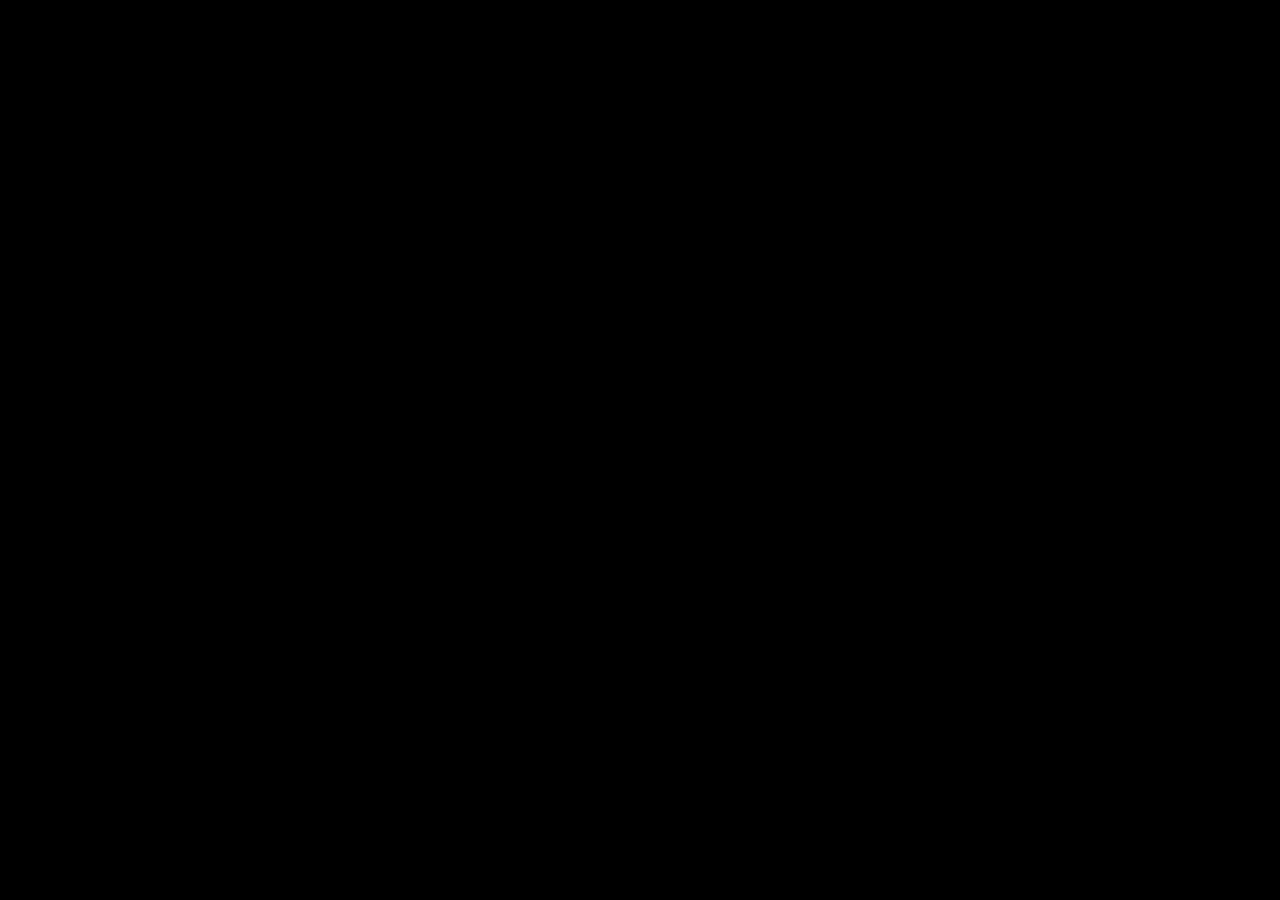
==== index.html @ 05619904 "Initial release: RoboCraft BR — Complete guide for Brazilians to build AI robots 🤖 Generated with [Q" ====
<!DOCTYPE html>
<html lang="pt-BR">
<head>
  <meta charset="UTF-8">
  <meta name="viewport" content="width=device-width, initial-scale=1.0">
  <meta name="description" content="Guia completo para montar robots com IA no Brasil. Peças reais do Mercado Livre, passo a passo, TTS, DimOS + GLM-5.1.">
  <meta name="theme-color" content="#000000">
  <title>RoboCraft BR — Monte Seu Robô com IA</title>
  <link rel="preconnect" href="https://fonts.googleapis.com">
  <link rel="preconnect" href="https://fonts.gstatic.com" crossorigin>
  <link href="https://fonts.googleapis.com/css2?family=Inter:wght@300;400;500;600;700;800;900&family=JetBrains+Mono:wght@400;500;600&display=swap" rel="stylesheet">
  <script src="https://unpkg.com/vue@3/dist/vue.global.prod.js"></script>
  <link rel="stylesheet" href="style.css">
</head>
<body>
  <div id="app"></div>
  <script src="app.js"></script>
</body>
</html>
---- style.css ----
/* ═══════════════════════════════════════════════════════════
   RoboCraft BR — AMOLED Futuristic Flat UI
   ═══════════════════════════════════════════════════════════ */

*, *::before, *::after { margin: 0; padding: 0; box-sizing: border-box; }

:root {
  /* AMOLED Pure Black Base */
  --bg-0: #000000;
  --bg-1: #060609;
  --bg-2: #0c0c12;
  --bg-3: #14141e;
  --bg-4: #1c1c2a;

  /* Text */
  --text-0: #f0f0f5;
  --text-1: #b0b0c0;
  --text-2: #707088;
  --text-3: #404058;

  /* Accents */
  --cyan: #00e5ff;
  --blue: #448aff;
  --purple: #7c4dff;
  --green: #00e676;
  --amber: #ffab00;
  --red: #ff1744;
  --pink: #f50057;

  /* Gradients */
  --grad-primary: linear-gradient(135deg, var(--cyan), var(--blue));
  --grad-accent: linear-gradient(135deg, var(--purple), var(--pink));
  --grad-success: linear-gradient(135deg, var(--green), var(--cyan));

  /* Borders & Radius */
  --border: rgba(255, 255, 255, 0.06);
  --border-hover: rgba(255, 255, 255, 0.12);
  --r-xs: 6px;
  --r-sm: 10px;
  --r-md: 14px;
  --r-lg: 20px;
  --r-xl: 28px;

  /* Glow */
  --glow-cyan: 0 0 30px rgba(0, 229, 255, 0.15);
  --glow-blue: 0 0 30px rgba(68, 138, 255, 0.15);
  --glow-purple: 0 0 30px rgba(124, 77, 255, 0.15);

  /* Transitions */
  --ease: cubic-bezier(0.4, 0, 0.2, 1);
  --fast: 150ms var(--ease);
  --normal: 250ms var(--ease);
}

html { scroll-behavior: smooth; }

body {
  font-family: 'Inter', -apple-system, system-ui, sans-serif;
  background: var(--bg-0);
  color: var(--text-0);
  line-height: 1.6;
  -webkit-font-smoothing: antialiased;
  overflow-x: hidden;
}

/* Scrollbar */
::-webkit-scrollbar { width: 6px; }
::-webkit-scrollbar-track { background: var(--bg-0); }
::-webkit-scrollbar-thumb { background: var(--bg-4); border-radius: 3px; }
::-webkit-scrollbar-thumb:hover { background: var(--text-3); }

/* ═══════════════════════════════════════════
   NAVBAR (updated for app.js structure)
   ═══════════════════════════════════════════ */

.navbar {
  position: fixed;
  top: 0; left: 0; right: 0;
  z-index: 1000;
  background: rgba(0, 0, 0, 0.85);
  backdrop-filter: blur(24px) saturate(180%);
  -webkit-backdrop-filter: blur(24px) saturate(180%);
  border-bottom: 1px solid var(--border);
}

.nav-inner {
  max-width: 1240px;
  margin: 0 auto;
  padding: 0 24px;
  height: 64px;
  display: flex;
  align-items: center;
  justify-content: space-between;
}

.logo {
  display: flex;
  align-items: center;
  gap: 10px;
  font-weight: 800;
  font-size: 1.1rem;
  letter-spacing: -0.02em;
  color: var(--text-0);
  cursor: pointer;
  text-decoration: none;
}

.logo-icon { font-size: 1.25rem; }

.nav-links {
  display: flex;
  list-style: none;
  gap: 2px;
}

.nav-links a {
  padding: 8px 14px;
  border-radius: var(--r-xs);
  font-size: 0.8125rem;
  font-weight: 500;
  color: var(--text-2);
  cursor: pointer;
  transition: var(--fast);
  text-decoration: none;
  display: block;
}

.nav-links a:hover { color: var(--text-0); background: var(--bg-3); }
.nav-links a.active { color: var(--cyan); background: rgba(0, 229, 255, 0.08); }

.menu-toggle {
  display: none;
  flex-direction: column;
  justify-content: center;
  align-items: center;
  gap: 4px;
  width: 40px; height: 40px;
  background: none;
  border: 1px solid var(--border);
  border-radius: var(--r-xs);
  cursor: pointer;
}

.menu-toggle span {
  display: block;
  width: 18px; height: 2px;
  background: var(--text-0);
  border-radius: 1px;
  transition: var(--fast);
}

.mobile-overlay {
  position: fixed;
  inset: 0;
  background: rgba(0, 0, 0, 0.6);
  z-index: 998;
  opacity: 0;
  pointer-events: none;
  transition: var(--normal);
}

.mobile-overlay.active {
  opacity: 1;
  pointer-events: auto;
}

@media (max-width: 768px) {
  .menu-toggle { display: flex; }

  .nav-links {
    position: fixed;
    top: 64px; left: 0; right: 0;
    background: rgba(6, 6, 9, 0.98);
    backdrop-filter: blur(24px);
    flex-direction: column;
    padding: 16px;
    gap: 4px;
    transform: translateY(-100%);
    opacity: 0;
    pointer-events: none;
    transition: var(--normal);
    z-index: 999;
  }

  .nav-links.active {
    transform: translateY(0);
    opacity: 1;
    pointer-events: auto;
  }

  .nav-links a {
    padding: 12px 16px;
    font-size: 1rem;
    border-radius: var(--r-sm);
  }
}

/* ═══════════════════════════════════════════
   HERO (updated for app.js structure)
   ═══════════════════════════════════════════ */

.hero {
  padding: 140px 0 80px;
  text-align: center;
  position: relative;
  overflow: hidden;
  min-height: 80vh;
  display: flex;
  align-items: center;
  justify-content: center;
}

.hero-bg {
  position: absolute;
  inset: 0;
  background-image:
    linear-gradient(rgba(255,255,255,0.02) 1px, transparent 1px),
    linear-gradient(90deg, rgba(255,255,255,0.02) 1px, transparent 1px);
  background-size: 60px 60px;
  mask-image: radial-gradient(ellipse 60% 60% at 50% 40%, black 20%, transparent 100%);
  -webkit-mask-image: radial-gradient(ellipse 60% 60% at 50% 40%, black 20%, transparent 100%);
}

.hero::after {
  content: '';
  position: absolute;
  top: -200px; left: 50%;
  transform: translateX(-50%);
  width: 800px; height: 800px;
  background: radial-gradient(circle, rgba(0, 229, 255, 0.08) 0%, rgba(124, 77, 255, 0.04) 40%, transparent 70%);
  pointer-events: none;
}

.hero-content { position: relative; z-index: 1; max-width: 800px; padding: 0 24px; }

.hero h1 {
  font-size: clamp(2.5rem, 7vw, 4.5rem);
  font-weight: 900;
  line-height: 1.05;
  letter-spacing: -0.03em;
  margin-bottom: 20px;
}

.hero p {
  font-size: 1.0625rem;
  color: var(--text-1);
  max-width: 600px;
  margin: 0 auto 36px;
  line-height: 1.7;
}

.hero-actions {
  display: flex;
  gap: 12px;
  justify-content: center;
  flex-wrap: wrap;
  margin-bottom: 56px;
}

.hero-stats {
  display: flex;
  justify-content: center;
  gap: 48px;
  flex-wrap: wrap;
}

.hero-stats .stat { text-align: center; }

.hero-stats .stat strong {
  display: block;
  font-size: 1.75rem;
  font-weight: 800;
  background: var(--grad-primary);
  -webkit-background-clip: text;
  -webkit-text-fill-color: transparent;
  background-clip: text;
}

.hero-stats .stat {
  font-size: 0.6875rem;
  color: var(--text-2);
  text-transform: uppercase;
  letter-spacing: 0.08em;
  font-weight: 600;
  margin-top: 4px;
}

/* ═══════════════════════════════════════════
   SECTIONS
   ═══════════════════════════════════════════ */

.section { padding: 80px 0; }

.section-title {
  font-size: clamp(1.5rem, 3vw, 2rem);
  font-weight: 800;
  letter-spacing: -0.02em;
  margin-bottom: 10px;
  text-align: center;
}

.section-sub {
  color: var(--text-1);
  max-width: 520px;
  font-size: 0.9375rem;
  text-align: center;
  margin: 0 auto 40px;
}

/* ═══════════════════════════════════════════
   ROBOTS GRID (updated)
   ═══════════════════════════════════════════ */

.robots-grid {
  display: grid;
  grid-template-columns: repeat(auto-fill, minmax(320px, 1fr));
  gap: 16px;
  margin-bottom: 40px;
}

.robot-card {
  background: var(--bg-1);
  border: 1px solid var(--border);
  border-radius: var(--r-md);
  padding: 24px;
  cursor: pointer;
  transition: var(--normal);
  position: relative;
  overflow: hidden;
}

.robot-card::before {
  content: '';
  position: absolute;
  top: 0; left: 0; right: 0;
  height: 2px;
  background: var(--grad-primary);
  opacity: 0;
  transition: var(--normal);
}

.robot-card:hover {
  border-color: var(--border-hover);
  background: var(--bg-2);
  transform: translateY(-2px);
}
.robot-card:hover::before { opacity: 1; }

.robot-header {
  display: flex;
  align-items: center;
  justify-content: space-between;
  margin-bottom: 16px;
}

.robot-icon { font-size: 1.5rem; }

.robot-difficulty {
  padding: 3px 10px;
  border-radius: 100px;
  font-size: 0.625rem;
  font-weight: 700;
  text-transform: uppercase;
  letter-spacing: 0.06em;
  background: rgba(0, 230, 118, 0.12);
  color: var(--green);
}

.robot-card h3 {
  font-size: 1.0625rem;
  font-weight: 700;
  margin-bottom: 8px;
  letter-spacing: -0.01em;
}

.robot-card p {
  font-size: 0.8125rem;
  color: var(--text-1);
  line-height: 1.6;
  margin-bottom: 16px;
}

.robot-footer {
  display: flex;
  align-items: center;
  justify-content: space-between;
  padding-top: 16px;
  border-top: 1px solid var(--border);
}

.robot-price {
  font-size: 1.25rem;
  font-weight: 800;
  color: var(--green);
  letter-spacing: -0.02em;
}

.robot-link {
  font-size: 0.75rem;
  color: var(--cyan);
  font-weight: 500;
}

/* Robot Detail */
.robot-detail {
  background: var(--bg-1);
  border: 1px solid rgba(0, 229, 255, 0.2);
  border-radius: var(--r-md);
  padding: 32px;
  margin-top: 32px;
  box-shadow: var(--glow-cyan);
}

.robot-detail h3 {
  font-size: 1.5rem;
  font-weight: 800;
  margin-bottom: 24px;
}

.robot-detail h4 {
  font-size: 1rem;
  font-weight: 700;
  margin: 24px 0 12px;
}

/* ═══════════════════════════════════════════
   TTS SECTION (updated)
   ═══════════════════════════════════════════ */

.subsection-title {
  font-size: 1.25rem;
  font-weight: 700;
  margin: 48px 0 20px;
  text-align: left;
}

.tts-grid {
  display: grid;
  grid-template-columns: repeat(auto-fill, minmax(300px, 1fr));
  gap: 16px;
}

.tts-card {
  background: var(--bg-1);
  border: 1px solid var(--border);
  border-radius: var(--r-md);
  padding: 24px;
  cursor: pointer;
  transition: var(--normal);
}

.tts-card:hover {
  border-color: var(--border-hover);
  background: var(--bg-2);
  transform: translateY(-2px);
}

.tts-header {
  display: flex;
  align-items: center;
  justify-content: space-between;
  margin-bottom: 12px;
}

.tts-header h4 {
  font-size: 1rem;
  font-weight: 700;
}

.tts-badge {
  padding: 3px 10px;
  border-radius: 100px;
  font-size: 0.625rem;
  font-weight: 700;
  text-transform: uppercase;
  letter-spacing: 0.06em;
}

.tts-badge.free { background: rgba(0, 230, 118, 0.12); color: var(--green); }
.tts-badge.paid { background: rgba(255, 171, 0, 0.12); color: var(--amber); }
.tts-badge.local { background: rgba(68, 138, 255, 0.12); color: var(--blue); }

.tts-card p {
  font-size: 0.8125rem;
  color: var(--text-1);
  margin-bottom: 12px;
  line-height: 1.6;
}

.tts-specs {
  display: flex;
  gap: 12px;
  flex-wrap: wrap;
  margin-bottom: 16px;
  font-size: 0.6875rem;
  color: var(--text-2);
}

.tts-specs strong { color: var(--text-0); font-weight: 600; }

.tts-code {
  display: block;
  background: var(--bg-0);
  border: 1px solid var(--border);
  border-radius: var(--r-xs);
  padding: 12px 14px;
  font-family: 'JetBrains Mono', monospace;
  font-size: 0.6875rem;
  color: var(--green);
  overflow-x: auto;
  line-height: 1.7;
}

/* TTS Detail */
.tts-detail {
  background: var(--bg-1);
  border: 1px solid rgba(0, 229, 255, 0.2);
  border-radius: var(--r-md);
  padding: 32px;
  margin-top: 32px;
  box-shadow: var(--glow-cyan);
}

.tts-detail h3 { font-size: 1.5rem; font-weight: 800; margin-bottom: 16px; }
.tts-detail h4 { font-size: 1rem; font-weight: 700; margin: 24px 0 12px; }
.tts-detail p { font-size: 0.875rem; color: var(--text-1); line-height: 1.7; margin-bottom: 16px; }

/* ═══════════════════════════════════════════
   GUIDES
   ═══════════════════════════════════════════ */

.guides-list {
  display: grid;
  grid-template-columns: repeat(auto-fill, minmax(280px, 1fr));
  gap: 16px;
  margin-bottom: 32px;
}

.guide-card {
  background: var(--bg-1);
  border: 1px solid var(--border);
  border-radius: var(--r-md);
  padding: 24px;
  cursor: pointer;
  transition: var(--normal);
  text-align: center;
}

.guide-card:hover {
  border-color: var(--border-hover);
  background: var(--bg-2);
  transform: translateY(-2px);
}

.guide-icon { font-size: 2rem; margin-bottom: 12px; display: block; }
.guide-card h3 { font-size: 1rem; font-weight: 700; margin-bottom: 4px; }
.guide-card p { font-size: 0.75rem; color: var(--text-2); }

/* Guide Detail */
.guide-detail {
  background: var(--bg-1);
  border: 1px solid rgba(0, 229, 255, 0.2);
  border-radius: var(--r-md);
  padding: 32px;
  margin-top: 32px;
}

.guide-detail h3 { font-size: 1.5rem; font-weight: 800; margin-bottom: 24px; }

.step {
  margin-bottom: 24px;
  padding: 24px;
  background: var(--bg-2);
  border: 1px solid var(--border);
  border-radius: var(--r-md);
}

.step-header {
  display: flex;
  align-items: center;
  gap: 12px;
  margin-bottom: 12px;
}

.step-num {
  width: 32px; height: 32px;
  background: var(--grad-primary);
  border-radius: var(--r-xs);
  display: grid; place-items: center;
  font-weight: 800;
  font-size: 0.875rem;
  color: #000;
  flex-shrink: 0;
}

.step h4 { font-size: 1rem; font-weight: 700; }
.step > p { font-size: 0.8125rem; color: var(--text-1); line-height: 1.6; margin-bottom: 12px; }

/* ═══════════════════════════════════════════
   BOM TABLE (updated)
   ═══════════════════════════════════════════ */

.bom-table {
  width: 100%;
  border-collapse: collapse;
  margin-bottom: 24px;
}

.bom-table thead { background: var(--bg-2); }

.bom-table th {
  text-align: left;
  padding: 12px 16px;
  font-size: 0.6875rem;
  font-weight: 700;
  text-transform: uppercase;
  letter-spacing: 0.06em;
  color: var(--text-2);
  border-bottom: 1px solid var(--border);
}

.bom-table td {
  padding: 14px 16px;
  border-bottom: 1px solid var(--border);
  font-size: 0.8125rem;
}

.bom-table tbody tr { transition: var(--fast); }
.bom-table tbody tr:hover { background: var(--bg-2); }

.bom-table a {
  color: var(--cyan);
  text-decoration: none;
  font-weight: 500;
}

.bom-table a:hover { text-decoration: underline; }

/* ═══════════════════════════════════════════
   USE CASES
   ═══════════════════════════════════════════ */

.use-cases {
  display: flex;
  flex-wrap: wrap;
  gap: 8px;
  margin-bottom: 24px;
}

.uc-tag {
  padding: 6px 14px;
  background: var(--bg-3);
  border: 1px solid var(--border);
  border-radius: 100px;
  font-size: 0.75rem;
  color: var(--text-1);
  font-weight: 500;
}

/* ═══════════════════════════════════════════
   SHOPS (updated)
   ═══════════════════════════════════════════ */

.shops-grid {
  display: grid;
  grid-template-columns: repeat(auto-fill, minmax(300px, 1fr));
  gap: 16px;
}

.shop-card {
  background: var(--bg-1);
  border: 1px solid var(--border);
  border-radius: var(--r-md);
  padding: 24px;
  transition: var(--normal);
}

.shop-card:hover {
  border-color: var(--border-hover);
  background: var(--bg-2);
  transform: translateY(-2px);
}

.shop-header {
  display: flex;
  align-items: center;
  gap: 12px;
  margin-bottom: 12px;
}

.shop-icon {
  width: 48px; height: 48px;
  background: var(--bg-3);
  border: 1px solid var(--border);
  border-radius: var(--r-sm);
  display: grid; place-items: center;
  font-weight: 800;
  font-size: 0.875rem;
  color: var(--cyan);
}

.shop-header h4 { font-size: 1rem; font-weight: 700; }

.shop-type {
  display: inline-block;
  padding: 2px 8px;
  border-radius: 4px;
  font-size: 0.625rem;
  font-weight: 600;
  text-transform: uppercase;
  letter-spacing: 0.04em;
}

.shop-type.specialized { background: rgba(124, 77, 255, 0.12); color: var(--purple); }
.shop-type.marketplace { background: rgba(0, 229, 255, 0.12); color: var(--cyan); }
.shop-type.physical { background: rgba(0, 230, 118, 0.12); color: var(--green); }

.shop-rating {
  margin-bottom: 8px;
  color: var(--amber);
  font-size: 0.8125rem;
}

.shop-rating strong { color: var(--text-0); }

.shop-specialty {
  font-size: 0.8125rem;
  color: var(--text-1);
  margin-bottom: 12px;
  line-height: 1.6;
}

.shop-highlights {
  list-style: none;
  margin-bottom: 16px;
}

.shop-highlights li {
  font-size: 0.75rem;
  color: var(--text-1);
  padding: 4px 0 4px 18px;
  position: relative;
}

.shop-highlights li::before {
  content: '✓';
  position: absolute;
  left: 0;
  color: var(--green);
  font-weight: 700;
}

/* ═══════════════════════════════════════════
   DIMOS FEATURES
   ═══════════════════════════════════════════ */

.dimos-features {
  display: grid;
  grid-template-columns: repeat(auto-fill, minmax(260px, 1fr));
  gap: 16px;
  margin-bottom: 32px;
}

.feature {
  background: var(--bg-1);
  border: 1px solid var(--border);
  border-radius: var(--r-md);
  padding: 24px;
  text-align: center;
  transition: var(--normal);
}

.feature:hover { border-color: var(--border-hover); background: var(--bg-2); }

.feature-icon { font-size: 2rem; margin-bottom: 12px; display: block; }
.feature h4 { font-size: 0.9375rem; font-weight: 700; margin-bottom: 8px; }
.feature p { font-size: 0.8125rem; color: var(--text-1); line-height: 1.6; }

/* ═══════════════════════════════════════════
   BUTTONS
   ═══════════════════════════════════════════ */

.btn {
  display: inline-flex;
  align-items: center;
  gap: 8px;
  padding: 12px 24px;
  border-radius: var(--r-sm);
  font-size: 0.875rem;
  font-weight: 600;
  cursor: pointer;
  transition: var(--fast);
  border: none;
  text-decoration: none;
  font-family: inherit;
}

.btn-primary {
  background: var(--grad-primary);
  color: #000;
}
.btn-primary:hover { box-shadow: var(--glow-cyan); transform: translateY(-1px); }

.btn-outline {
  background: transparent;
  border: 1px solid var(--border);
  color: var(--text-0);
}
.btn-outline:hover { border-color: var(--cyan); color: var(--cyan); }

.btn-sm { padding: 8px 16px; font-size: 0.75rem; }

.back-btn {
  display: inline-flex;
  align-items: center;
  gap: 6px;
  padding: 8px 16px;
  background: var(--bg-3);
  border: 1px solid var(--border);
  border-radius: var(--r-xs);
  color: var(--text-0);
  font-size: 0.8125rem;
  font-weight: 500;
  cursor: pointer;
  margin-bottom: 24px;
  transition: var(--fast);
  font-family: inherit;
}

.back-btn:hover { border-color: var(--border-hover); background: var(--bg-4); }

/* ═══════════════════════════════════════════
   CODE BLOCKS
   ═══════════════════════════════════════════ */

.code-block {
  position: relative;
  margin-bottom: 24px;
}

.code-block h4 {
  font-size: 0.875rem;
  font-weight: 600;
  margin-bottom: 8px;
  color: var(--text-1);
}

.code-block pre {
  background: var(--bg-0);
  border: 1px solid var(--border);
  border-radius: var(--r-sm);
  padding: 20px;
  overflow-x: auto;
}

.code-block code {
  font-family: 'JetBrains Mono', monospace;
  font-size: 0.75rem;
  color: var(--green);
  line-height: 1.8;
  white-space: pre;
}

.copy-btn {
  position: absolute;
  top: 8px; right: 8px;
  padding: 6px 12px;
  background: var(--bg-3);
  border: 1px solid var(--border);
  border-radius: var(--r-xs);
  color: var(--text-2);
  font-size: 0.6875rem;
  font-weight: 600;
  cursor: pointer;
  transition: var(--fast);
  font-family: inherit;
}

.copy-btn:hover { color: var(--cyan); border-color: var(--cyan); }

/* ═══════════════════════════════════════════
   FOOTER
   ═══════════════════════════════════════════ */

.footer {
  padding: 48px 24px;
  border-top: 1px solid var(--border);
  text-align: center;
}

.footer p {
  font-size: 0.8125rem;
  color: var(--text-2);
  margin-bottom: 8px;
}

.footer a {
  color: var(--cyan);
  text-decoration: none;
}

.footer a:hover { text-decoration: underline; }

/* ═══════════════════════════════════════════
   RESPONSIVE
   ═══════════════════════════════════════════ */

@media (max-width: 768px) {
  .hero { padding: 120px 0 60px; min-height: auto; }
  .hero-stats { gap: 24px; }

  .robots-grid { grid-template-columns: 1fr; }
  .tts-grid { grid-template-columns: 1fr; }
  .shops-grid { grid-template-columns: 1fr; }
  .guides-list { grid-template-columns: 1fr; }
  .dimos-features { grid-template-columns: 1fr; }

  .robot-detail, .tts-detail, .guide-detail { padding: 20px; }

  .bom-table { font-size: 0.75rem; }
  .bom-table th, .bom-table td { padding: 10px 12px; }
}

@media (max-width: 480px) {
  .hero h1 { font-size: 2rem; }
  .container { padding: 0 16px; }
  .section { padding: 60px 0; }
}
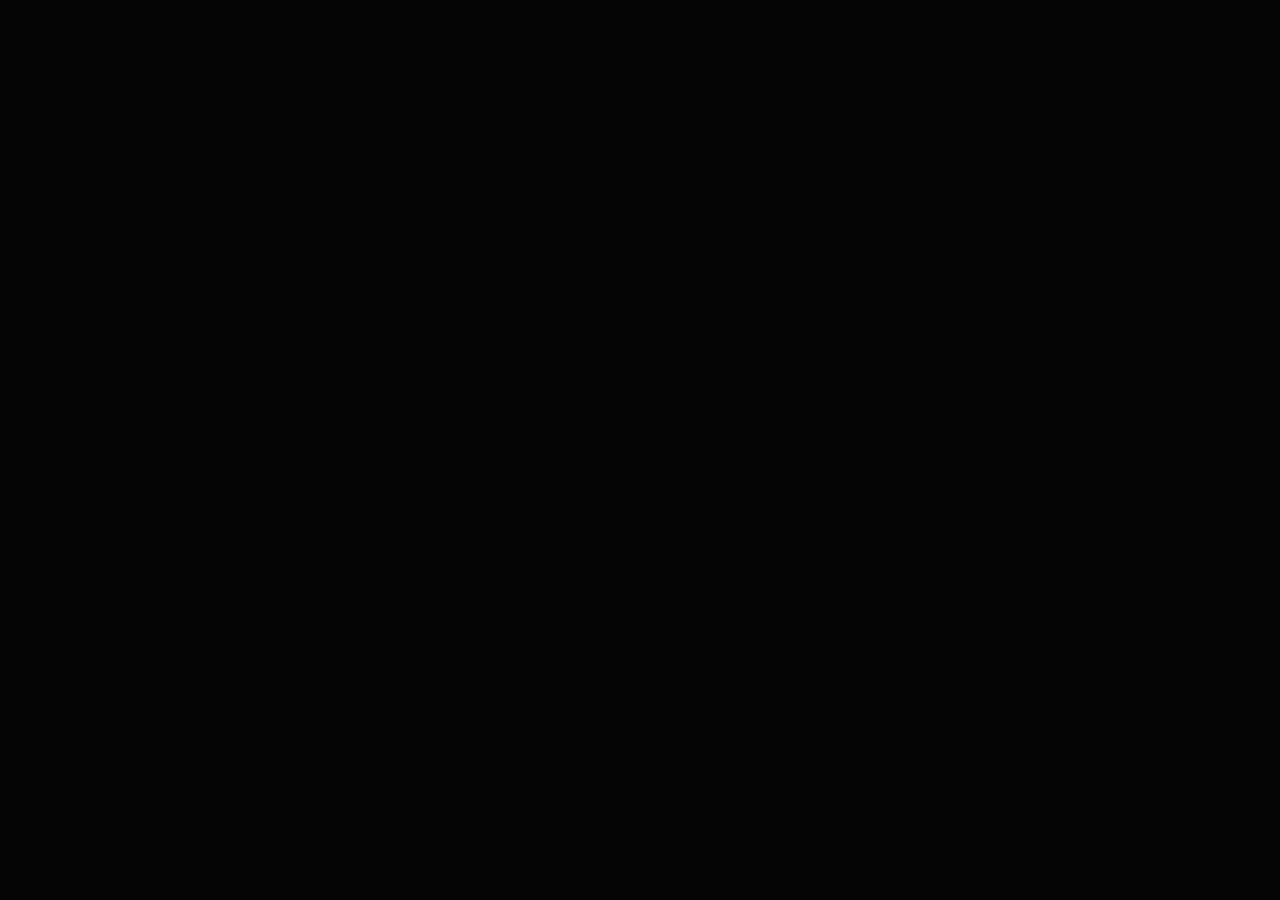
==== commit c0b81644: "Complete redesign: industrial dark theme, 10 robot projects, 8 TTS providers, step-by-step guides, w" ====
--- a/index.html
+++ b/index.html
@@ -3,17 +3,17 @@
 <head>
   <meta charset="UTF-8">
   <meta name="viewport" content="width=device-width, initial-scale=1.0">
-  <meta name="description" content="Guia completo para montar robots com IA no Brasil. Peças reais do Mercado Livre, passo a passo, TTS, DimOS + GLM-5.1.">
-  <meta name="theme-color" content="#000000">
-  <title>RoboCraft BR — Monte Seu Robô com IA</title>
+  <meta name="description" content="Guia completo para montar robos com IA no Brasil. Pecas reais do Mercado Livre, passo a passo, TTS, DimOS + GLM-5.1.">
+  <meta name="theme-color" content="#0a0a0a">
+  <title>RoboCraft BR — Guia de Robótica com IA</title>
   <link rel="preconnect" href="https://fonts.googleapis.com">
   <link rel="preconnect" href="https://fonts.gstatic.com" crossorigin>
-  <link href="https://fonts.googleapis.com/css2?family=Inter:wght@300;400;500;600;700;800;900&family=JetBrains+Mono:wght@400;500;600&display=swap" rel="stylesheet">
-  <script src="https://unpkg.com/vue@3/dist/vue.global.prod.js"></script>
+  <link rel="canonical" href="https://robocraft.github.io/robot-guide/">
+  <link href="https://fonts.googleapis.com/css2?family=Space+Mono:wght@400;700&family=IBM+Plex+Sans:wght@400;500;600;700&display=swap" rel="stylesheet">
   <link rel="stylesheet" href="style.css">
 </head>
 <body>
   <div id="app"></div>
   <script src="app.js"></script>
 </body>
-</html>
+</html>
--- a/style.css
+++ b/style.css
@@ -1,93 +1,81 @@
-/* ═══════════════════════════════════════════════════════════
-   RoboCraft BR — AMOLED Futuristic Flat UI
-   ═══════════════════════════════════════════════════════════ */
+@import url('https://fonts.googleapis.com/css2?family=JetBrains+Mono:wght@400;500&display=swap');
 
 *, *::before, *::after { margin: 0; padding: 0; box-sizing: border-box; }
 
 :root {
-  /* AMOLED Pure Black Base */
-  --bg-0: #000000;
-  --bg-1: #060609;
-  --bg-2: #0c0c12;
-  --bg-3: #14141e;
-  --bg-4: #1c1c2a;
-
-  /* Text */
-  --text-0: #f0f0f5;
-  --text-1: #b0b0c0;
-  --text-2: #707088;
-  --text-3: #404058;
-
-  /* Accents */
-  --cyan: #00e5ff;
-  --blue: #448aff;
-  --purple: #7c4dff;
-  --green: #00e676;
-  --amber: #ffab00;
-  --red: #ff1744;
-  --pink: #f50057;
-
-  /* Gradients */
-  --grad-primary: linear-gradient(135deg, var(--cyan), var(--blue));
-  --grad-accent: linear-gradient(135deg, var(--purple), var(--pink));
-  --grad-success: linear-gradient(135deg, var(--green), var(--cyan));
-
-  /* Borders & Radius */
-  --border: rgba(255, 255, 255, 0.06);
-  --border-hover: rgba(255, 255, 255, 0.12);
-  --r-xs: 6px;
-  --r-sm: 10px;
-  --r-md: 14px;
-  --r-lg: 20px;
-  --r-xl: 28px;
-
-  /* Glow */
-  --glow-cyan: 0 0 30px rgba(0, 229, 255, 0.15);
-  --glow-blue: 0 0 30px rgba(68, 138, 255, 0.15);
-  --glow-purple: 0 0 30px rgba(124, 77, 255, 0.15);
-
-  /* Transitions */
-  --ease: cubic-bezier(0.4, 0, 0.2, 1);
-  --fast: 150ms var(--ease);
-  --normal: 250ms var(--ease);
+  --bg-0: #050505;
+  --bg-1: #0a0a0a;
+  --bg-2: #111111;
+  --bg-3: #181818;
+  --bg-4: #222222;
+
+  --text-0: #f0f0f0;
+  --text-1: #a0a0a0;
+  --text-2: #666666;
+  --text-3: #404040;
+
+  --accent: #ff3333;
+  --accent-hover: #ff5555;
+  --green: #00cc44;
+  --green-hover: #00ee55;
+  --yellow: #ffcc00;
+  --cyan: #00cccc;
+
+  --border: #2a2a2a;
+  --border-hover: #444444;
+
+  --r: 0px;
+  --ease: cubic-bezier(0.16, 1, 0.3, 1);
+  --ease-out: cubic-bezier(0, 0, 0.2, 1);
+  --fast: 120ms var(--ease);
+  --normal: 200ms var(--ease);
+  --slow: 400ms var(--ease);
 }
 
 html { scroll-behavior: smooth; }
 
 body {
-  font-family: 'Inter', -apple-system, system-ui, sans-serif;
+  font-family: 'IBM Plex Sans', -apple-system, sans-serif;
   background: var(--bg-0);
   color: var(--text-0);
   line-height: 1.6;
+  font-size: 15px;
   -webkit-font-smoothing: antialiased;
-  overflow-x: hidden;
-}
-
-/* Scrollbar */
-::-webkit-scrollbar { width: 6px; }
-::-webkit-scrollbar-track { background: var(--bg-0); }
-::-webkit-scrollbar-thumb { background: var(--bg-4); border-radius: 3px; }
+}
+
+::selection {
+  background: var(--accent);
+  color: var(--bg-0);
+}
+
+::-webkit-scrollbar { width: 8px; }
+::-webkit-scrollbar-track { background: var(--bg-1); }
+::-webkit-scrollbar-thumb { background: var(--border); border-radius: 0; }
 ::-webkit-scrollbar-thumb:hover { background: var(--text-3); }
 
-/* ═══════════════════════════════════════════
-   NAVBAR (updated for app.js structure)
-   ═══════════════════════════════════════════ */
-
-.navbar {
+.container {
+  width: 100%;
+  max-width: 900px;
+  margin: 0 auto;
+  padding: 0 20px;
+}
+
+a { color: var(--text-0); text-decoration: none; }
+a:hover { text-decoration: underline; }
+
+.nav {
   position: fixed;
   top: 0; left: 0; right: 0;
   z-index: 1000;
-  background: rgba(0, 0, 0, 0.85);
-  backdrop-filter: blur(24px) saturate(180%);
-  -webkit-backdrop-filter: blur(24px) saturate(180%);
+  background: var(--bg-0);
   border-bottom: 1px solid var(--border);
 }
 
 .nav-inner {
-  max-width: 1240px;
+  max-width: 900px;
   margin: 0 auto;
-  padding: 0 24px;
-  height: 64px;
+  padding: 0 20px;
+  height: 56px;
   display: flex;
   align-items: center;
   justify-content: space-between;
@@ -97,15 +85,19 @@
   display: flex;
   align-items: center;
   gap: 10px;
-  font-weight: 800;
-  font-size: 1.1rem;
-  letter-spacing: -0.02em;
+  font-family: 'Space Mono', monospace;
+  font-weight: 700;
+  font-size: 14px;
+  letter-spacing: 0.05em;
   color: var(--text-0);
-  cursor: pointer;
   text-decoration: none;
 }
 
-.logo-icon { font-size: 1.25rem; }
+.logo::before {
+  content: '';
+  width: 8px; height: 8px;
+  background: var(--accent);
+}
 
 .nav-links {
   display: flex;
@@ -114,54 +106,1042 @@
 }
 
 .nav-links a {
+  display: block;
   padding: 8px 14px;
-  border-radius: var(--r-xs);
-  font-size: 0.8125rem;
+  font-size: 12px;
   font-weight: 500;
   color: var(--text-2);
-  cursor: pointer;
+  text-decoration: none;
   transition: var(--fast);
-  text-decoration: none;
-  display: block;
-}
-
-.nav-links a:hover { color: var(--text-0); background: var(--bg-3); }
-.nav-links a.active { color: var(--cyan); background: rgba(0, 229, 255, 0.08); }
+  border-radius: 0;
+}
+
+.nav-links a:hover { color: var(--text-0); background: var(--bg-2); }
+.nav-links a.active { color: var(--accent); background: var(--bg-2); }
 
 .menu-toggle {
   display: none;
-  flex-direction: column;
-  justify-content: center;
-  align-items: center;
-  gap: 4px;
   width: 40px; height: 40px;
   background: none;
   border: 1px solid var(--border);
-  border-radius: var(--r-xs);
   cursor: pointer;
-}
-
-.menu-toggle span {
-  display: block;
-  width: 18px; height: 2px;
+  position: relative;
+}
+
+.menu-toggle::before,
+.menu-toggle::after {
+  content: '';
+  position: absolute;
+  left: 8px; right: 8px;
+  height: 2px;
   background: var(--text-0);
-  border-radius: 1px;
   transition: var(--fast);
 }
+
+.menu-toggle::before { top: 12px; }
+.menu-toggle::after { bottom: 12px; }
 
 .mobile-overlay {
   position: fixed;
   inset: 0;
-  background: rgba(0, 0, 0, 0.6);
+  background: rgba(0, 0, 0, 0.9);
   z-index: 998;
   opacity: 0;
   pointer-events: none;
   transition: var(--normal);
 }
 
-.mobile-overlay.active {
-  opacity: 1;
-  pointer-events: auto;
+.mobile-overlay.active { opacity: 1; pointer-events: auto; }
+
+.hero {
+  padding: 120px 0 60px;
+  border-bottom: 1px solid var(--border);
+  min-height: 70vh;
+  display: flex;
+  align-items: center;
+}
+
+.hero-content {
+  position: relative;
+  z-index: 1;
+}
+
+.hero h1 {
+  font-family: 'Space Mono', monospace;
+  font-size: clamp(1.75rem, 5vw, 2.5rem);
+  font-weight: 700;
+  line-height: 1.2;
+  letter-spacing: -0.02em;
+  margin-bottom: 20px;
+}
+
+.hero h1 span {
+  color: var(--accent);
+}
+
+.hero p {
+  font-size: 1rem;
+  color: var(--text-1);
+  max-width: 560px;
+  margin-bottom: 32px;
+  line-height: 1.7;
+}
+
+.hero-actions {
+  display: flex;
+  gap: 12px;
+  flex-wrap: wrap;
+  margin-bottom: 48px;
+}
+
+.btn {
+  display: inline-flex;
+  align-items: center;
+  justify-content: center;
+  gap: 8px;
+  padding: 14px 24px;
+  font-family: 'Space Mono', monospace;
+  font-size: 12px;
+  font-weight: 700;
+  text-transform: uppercase;
+  letter-spacing: 0.08em;
+  cursor: pointer;
+  transition: var(--fast);
+  border: none;
+  border-radius: 0;
+  text-decoration: none;
+}
+
+.btn-green {
+  background: var(--green);
+  color: var(--bg-0);
+}
+
+.btn-green:hover {
+  background: var(--green-hover);
+  transform: translateY(-2px);
+}
+
+.btn-red {
+  background: var(--accent);
+  color: var(--bg-0);
+}
+
+.btn-red:hover {
+  background: var(--accent-hover);
+  transform: translateY(-2px);
+}
+
+.btn-outline {
+  background: transparent;
+  border: 1px solid var(--border);
+  color: var(--text-0);
+}
+
+.btn-outline:hover {
+  border-color: var(--text-2);
+  background: var(--bg-2);
+}
+
+.btn-sm {
+  padding: 10px 16px;
+  font-size: 11px;
+}
+
+.hero-stats {
+  display: flex;
+  gap: 40px;
+  flex-wrap: wrap;
+}
+
+.hero-stats .stat strong {
+  display: block;
+  font-family: 'Space Mono', monospace;
+  font-size: 1.5rem;
+  font-weight: 700;
+  color: var(--accent);
+}
+
+.hero-stats .stat {
+  font-size: 11px;
+  color: var(--text-2);
+  text-transform: uppercase;
+  letter-spacing: 0.1em;
+}
+
+.section {
+  padding: 60px 0;
+  border-bottom: 1px solid var(--border);
+}
+
+.section:first-of-type { border-top: none; }
+
+.section-header {
+  margin-bottom: 32px;
+}
+
+.section-title {
+  font-family: 'Space Mono', monospace;
+  font-size: 1.25rem;
+  font-weight: 700;
+  margin-bottom: 8px;
+}
+
+.section-sub {
+  color: var(--text-1);
+  font-size: 0.9375rem;
+}
+
+.breadcrumb {
+  display: flex;
+  align-items: center;
+  gap: 8px;
+  margin-bottom: 16px;
+  font-size: 12px;
+  color: var(--text-2);
+}
+
+.breadcrumb a {
+  color: var(--text-2);
+  text-decoration: none;
+}
+
+.breadcrumb a:hover { color: var(--text-0); }
+
+.breadcrumb-sep {
+  color: var(--text-3);
+}
+
+.breadcrumb-current {
+  color: var(--text-0);
+}
+
+.step-indicator {
+  display: flex;
+  gap: 0;
+  margin-bottom: 40px;
+  border: 1px solid var(--border);
+}
+
+.step-indicator .step {
+  flex: 1;
+  padding: 16px;
+  text-align: center;
+  border-right: 1px solid var(--border);
+  font-size: 12px;
+  color: var(--text-2);
+  transition: var(--fast);
+  cursor: pointer;
+}
+
+.step-indicator .step:last-child { border-right: none; }
+
+.step-indicator .step.active {
+  background: var(--bg-2);
+  color: var(--text-0);
+}
+
+.step-indicator .step.active::before {
+  content: '';
+  display: block;
+  width: 100%;
+  height: 2px;
+  background: var(--accent);
+  position: absolute;
+  top: 0; left: 0;
+}
+
+.step-indicator .step.completed {
+  color: var(--green);
+}
+
+.step-indicator .step.completed::after {
+  content: '';
+  display: inline-block;
+  width: 6px; height: 6px;
+  background: var(--green);
+  margin-left: 6px;
+  vertical-align: middle;
+}
+
+.card-grid {
+  display: grid;
+  grid-template-columns: repeat(auto-fill, minmax(280px, 1fr));
+  gap: 1px;
+  background: var(--border);
+}
+
+.card {
+  background: var(--bg-1);
+  padding: 24px;
+  cursor: pointer;
+  transition: var(--fast);
+  position: relative;
+}
+
+.card:hover {
+  background: var(--bg-2);
+}
+
+.card.selected {
+  outline: 2px solid var(--accent);
+  outline-offset: -2px;
+}
+
+.card-header {
+  display: flex;
+  align-items: flex-start;
+  justify-content: space-between;
+  margin-bottom: 12px;
+}
+
+.card-title {
+  font-size: 1rem;
+  font-weight: 600;
+  line-height: 1.4;
+}
+
+.card-meta {
+  font-family: 'Space Mono', monospace;
+  font-size: 10px;
+  text-transform: uppercase;
+  letter-spacing: 0.08em;
+  padding: 4px 8px;
+}
+
+.card-meta.easy { color: var(--green); border: 1px solid var(--green); }
+.card-meta.medium { color: var(--yellow); border: 1px solid var(--yellow); }
+.card-meta.hard { color: var(--accent); border: 1px solid var(--accent); }
+
+.card-desc {
+  font-size: 13px;
+  color: var(--text-1);
+  line-height: 1.6;
+  margin-bottom: 16px;
+}
+
+.card-price {
+  font-family: 'Space Mono', monospace;
+  font-size: 14px;
+  font-weight: 700;
+  color: var(--green);
+}
+
+.bom-table {
+  width: 100%;
+  border-collapse: collapse;
+  margin: 24px 0;
+  font-size: 13px;
+}
+
+.bom-table th {
+  text-align: left;
+  padding: 12px 16px;
+  font-size: 10px;
+  font-weight: 600;
+  text-transform: uppercase;
+  letter-spacing: 0.1em;
+  color: var(--text-2);
+  background: var(--bg-2);
+  border-bottom: 1px solid var(--border);
+}
+
+.bom-table td {
+  padding: 14px 16px;
+  border-bottom: 1px solid var(--border);
+}
+
+.bom-table tr:hover { background: var(--bg-2); }
+
+.bom-table a {
+  color: var(--cyan);
+}
+
+.bom-table a::after {
+  content: ' ↗';
+  font-size: 10px;
+}
+
+.tag-list {
+  display: flex;
+  flex-wrap: wrap;
+  gap: 8px;
+  margin-bottom: 24px;
+}
+
+.tag {
+  padding: 6px 12px;
+  font-size: 11px;
+  background: var(--bg-3);
+  border: 1px solid var(--border);
+}
+
+.tts-grid {
+  display: grid;
+  grid-template-columns: repeat(auto-fill, minmax(300px, 1fr));
+  gap: 1px;
+  background: var(--border);
+}
+
+.tts-card {
+  background: var(--bg-1);
+  padding: 20px;
+  cursor: pointer;
+  transition: var(--fast);
+}
+
+.tts-card:hover { background: var(--bg-2); }
+
+.tts-header {
+  display: flex;
+  align-items: center;
+  justify-content: space-between;
+  margin-bottom: 12px;
+}
+
+.tts-name {
+  font-weight: 600;
+}
+
+.tts-badge {
+  font-family: 'Space Mono', monospace;
+  font-size: 9px;
+  text-transform: uppercase;
+  letter-spacing: 0.08em;
+  padding: 3px 8px;
+}
+
+.tts-badge.free { color: var(--green); border: 1px solid var(--green); }
+.tts-badge.paid { color: var(--yellow); border: 1px solid var(--yellow); }
+.tts-badge.local { color: var(--cyan); border: 1px solid var(--cyan); }
+
+.tts-desc {
+  font-size: 13px;
+  color: var(--text-1);
+  margin-bottom: 12px;
+  line-height: 1.6;
+}
+
+.tts-specs {
+  display: flex;
+  gap: 16px;
+  font-size: 11px;
+  color: var(--text-2);
+  margin-bottom: 16px;
+}
+
+.tts-specs strong { color: var(--text-0); font-weight: 600; }
+
+.tts-code {
+  display: block;
+  background: var(--bg-0);
+  border: 1px solid var(--border);
+  padding: 12px;
+  font-family: 'JetBrains Mono', monospace;
+  font-size: 11px;
+  color: var(--green);
+  line-height: 1.6;
+  overflow-x: auto;
+  white-space: pre;
+}
+
+.shop-list {
+  display: grid;
+  grid-template-columns: repeat(auto-fill, minmax(280px, 1fr));
+  gap: 1px;
+  background: var(--border);
+}
+
+.shop-card {
+  background: var(--bg-1);
+  padding: 20px;
+  transition: var(--fast);
+}
+
+.shop-card:hover { background: var(--bg-2); }
+
+.shop-header {
+  display: flex;
+  align-items: center;
+  gap: 12px;
+  margin-bottom: 12px;
+}
+
+.shop-icon {
+  width: 40px; height: 40px;
+  background: var(--bg-3);
+  border: 1px solid var(--border);
+  display: flex;
+  align-items: center;
+  justify-content: center;
+  font-family: 'Space Mono', monospace;
+  font-size: 10px;
+  font-weight: 700;
+  color: var(--cyan);
+}
+
+.shop-name {
+  font-weight: 600;
+  margin-bottom: 2px;
+}
+
+.shop-type {
+  font-size: 10px;
+  text-transform: uppercase;
+  letter-spacing: 0.08em;
+  color: var(--text-2);
+}
+
+.shop-type.specialized { color: var(--accent); }
+.shop-type.marketplace { color: var(--cyan); }
+.shop-type.physical { color: var(--green); }
+
+.shop-rating {
+  font-size: 12px;
+  color: var(--yellow);
+  margin-bottom: 8px;
+}
+
+.shop-specialty {
+  font-size: 13px;
+  color: var(--text-1);
+  margin-bottom: 12px;
+  line-height: 1.5;
+}
+
+.shop-highlights {
+  list-style: none;
+  margin-bottom: 16px;
+}
+
+.shop-highlights li {
+  font-size: 12px;
+  color: var(--text-1);
+  padding: 4px 0 4px 16px;
+  position: relative;
+}
+
+.shop-highlights li::before {
+  content: '';
+  position: absolute;
+  left: 0; top: 50%;
+  transform: translateY(-50%);
+  width: 6px; height: 6px;
+  background: var(--green);
+}
+
+.guide-list {
+  display: grid;
+  grid-template-columns: repeat(auto-fill, minmax(260px, 1fr));
+  gap: 1px;
+  background: var(--border);
+}
+
+.guide-card {
+  background: var(--bg-1);
+  padding: 20px;
+  cursor: pointer;
+  transition: var(--fast);
+  text-align: center;
+}
+
+.guide-card:hover { background: var(--bg-2); }
+
+.guide-number {
+  display: inline-block;
+  width: 32px; height: 32px;
+  background: var(--accent);
+  color: var(--bg-0);
+  font-family: 'Space Mono', monospace;
+  font-weight: 700;
+  font-size: 14px;
+  line-height: 32px;
+  margin-bottom: 12px;
+}
+
+.guide-title {
+  font-weight: 600;
+  margin-bottom: 4px;
+}
+
+.guide-steps {
+  font-size: 12px;
+  color: var(--text-2);
+}
+
+.detail-view {
+  background: var(--bg-1);
+  border: 1px solid var(--border);
+  padding: 32px;
+  margin-top: 24px;
+}
+
+.detail-header {
+  display: flex;
+  align-items: center;
+  justify-content: space-between;
+  margin-bottom: 24px;
+  padding-bottom: 16px;
+  border-bottom: 1px solid var(--border);
+}
+
+.detail-title {
+  font-family: 'Space Mono', monospace;
+  font-size: 1.125rem;
+  font-weight: 700;
+}
+
+.back-btn {
+  display: inline-flex;
+  align-items: center;
+  gap: 6px;
+  padding: 10px 16px;
+  font-size: 12px;
+  font-weight: 500;
+  background: var(--bg-3);
+  border: 1px solid var(--border);
+  color: var(--text-0);
+  cursor: pointer;
+  transition: var(--fast);
+}
+
+.back-btn:hover { border-color: var(--text-2); }
+
+.step-list {
+  display: flex;
+  flex-direction: column;
+  gap: 1px;
+  background: var(--border);
+}
+
+.step-item {
+  background: var(--bg-1);
+  padding: 24px;
+}
+
+.step-header {
+  display: flex;
+  align-items: center;
+  gap: 16px;
+  margin-bottom: 16px;
+}
+
+.step-num {
+  width: 28px; height: 28px;
+  background: var(--accent);
+  color: var(--bg-0);
+  font-family: 'Space Mono', monospace;
+  font-weight: 700;
+  font-size: 12px;
+  display: flex;
+  align-items: center;
+  justify-content: center;
+  flex-shrink: 0;
+}
+
+.step-title {
+  font-weight: 600;
+}
+
+.step-content {
+  font-size: 14px;
+  color: var(--text-1);
+  line-height: 1.7;
+}
+
+.code-block {
+  position: relative;
+  margin: 16px 0;
+}
+
+.code-block h4 {
+  font-size: 11px;
+  font-weight: 600;
+  color: var(--text-2);
+  margin-bottom: 8px;
+  text-transform: uppercase;
+  letter-spacing: 0.08em;
+}
+
+.code-block pre {
+  background: var(--bg-0);
+  border: 1px solid var(--border);
+  padding: 16px;
+  overflow-x: auto;
+}
+
+.code-block code {
+  font-family: 'JetBrains Mono', monospace;
+  font-size: 12px;
+  color: var(--green);
+  line-height: 1.7;
+  white-space: pre;
+}
+
+.copy-btn {
+  position: absolute;
+  top: 8px; right: 8px;
+  padding: 6px 12px;
+  font-size: 10px;
+  font-weight: 600;
+  text-transform: uppercase;
+  letter-spacing: 0.05em;
+  background: var(--bg-3);
+  border: 1px solid var(--border);
+  color: var(--text-2);
+  cursor: pointer;
+  transition: var(--fast);
+}
+
+.copy-btn:hover { color: var(--text-0); border-color: var(--text-2); }
+
+.wiring-diagram {
+  margin: 16px 0;
+  padding: 16px;
+  background: var(--bg-0);
+  border: 1px solid var(--border);
+}
+
+.wire {
+  display: flex;
+  align-items: center;
+  gap: 12px;
+  padding: 8px 0;
+  font-family: 'JetBrains Mono', monospace;
+  font-size: 11px;
+}
+
+.wire:not(:last-child) {
+  border-bottom: 1px solid var(--border);
+}
+
+.wire-label {
+  min-width: 80px;
+  color: var(--text-1);
+}
+
+.wire-pin {
+  color: var(--cyan);
+}
+
+.wire-arrow {
+  color: var(--text-3);
+}
+
+.features-grid {
+  display: grid;
+  grid-template-columns: repeat(auto-fill, minmax(220px, 1fr));
+  gap: 1px;
+  background: var(--border);
+}
+
+.feature {
+  background: var(--bg-1);
+  padding: 20px;
+}
+
+.feature-title {
+  font-family: 'Space Mono', monospace;
+  font-size: 12px;
+  font-weight: 700;
+  margin-bottom: 8px;
+  color: var(--text-0);
+}
+
+.feature-desc {
+  font-size: 13px;
+  color: var(--text-1);
+  line-height: 1.6;
+}
+
+.footer {
+  padding: 48px 24px;
+  border-top: 1px solid var(--border);
+  text-align: center;
+}
+
+.footer p {
+  font-size: 12px;
+  color: var(--text-2);
+  margin-bottom: 8px;
+}
+
+.footer a {
+  color: var(--text-1);
+  text-decoration: none;
+}
+
+.footer a:hover { color: var(--text-0); }
+
+.selection-panel {
+  position: fixed;
+  top: 56px; left: 0; right: 0;
+  background: var(--bg-0);
+  border-bottom: 1px solid var(--border);
+  padding: 16px 0;
+  display: none;
+  z-index: 100;
+}
+
+.selection-panel.active { display: block; }
+
+.selection-content {
+  display: flex;
+  align-items: center;
+  justify-content: space-between;
+  gap: 24px;
+}
+
+.selection-info {
+  flex: 1;
+}
+
+.selection-label {
+  font-size: 11px;
+  color: var(--text-2);
+  text-transform: uppercase;
+  letter-spacing: 0.1em;
+  margin-bottom: 4px;
+}
+
+.selection-value {
+  font-family: 'Space Mono', monospace;
+  font-size: 14px;
+  font-weight: 700;
+}
+
+.selection-actions {
+  display: flex;
+  gap: 12px;
+}
+
+.progress-bar {
+  height: 3px;
+  background: var(--border);
+  position: fixed;
+  top: 56px; left: 0;
+  z-index: 99;
+}
+
+.progress-fill {
+  height: 100%;
+  background: var(--accent);
+  transition: width var(--slow);
+}
+
+.empty-state {
+  text-align: center;
+  padding: 60px 20px;
+  color: var(--text-2);
+}
+
+.empty-state p {
+  margin-bottom: 20px;
+}
+
+.card-footer {
+  display: flex;
+  justify-content: space-between;
+  align-items: center;
+  margin-top: 12px;
+  padding-top: 12px;
+  border-top: 1px solid var(--border);
+}
+
+.card-time {
+  font-family: 'Space Mono', monospace;
+  font-size: 11px;
+  color: var(--text-2);
+}
+
+.detail-meta {
+  display: flex;
+  gap: 24px;
+  margin-bottom: 20px;
+  font-size: 12px;
+  color: var(--text-2);
+}
+
+.subsection-title {
+  font-size: 12px;
+  text-transform: uppercase;
+  letter-spacing: 0.1em;
+  color: var(--text-2);
+  margin: 32px 0 16px;
+}
+
+.pinout-grid {
+  display: grid;
+  grid-template-columns: repeat(auto-fill, minmax(180px, 1fr));
+  gap: 12px;
+  margin: 16px 0;
+}
+
+.pinout-card {
+  background: var(--bg-2);
+  border: 1px solid var(--border);
+  padding: 12px;
+}
+
+.pinout-card h5 {
+  font-family: 'Space Mono', monospace;
+  font-size: 11px;
+  font-weight: 700;
+  text-transform: uppercase;
+  letter-spacing: 0.05em;
+  margin-bottom: 8px;
+  color: var(--cyan);
+}
+
+.pinout-card .pin {
+  display: flex;
+  justify-content: space-between;
+  font-size: 12px;
+  padding: 4px 0;
+  border-bottom: 1px solid var(--border);
+}
+
+.pinout-card .pin:last-child {
+  border-bottom: none;
+}
+
+.pin-name {
+  color: var(--text-1);
+}
+
+.pin-value {
+  font-family: 'JetBrains Mono', monospace;
+  color: var(--green);
+}
+
+.guide-meta {
+  display: flex;
+  gap: 16px;
+  font-size: 12px;
+  color: var(--text-2);
+  margin-bottom: 16px;
+}
+
+.guide-desc {
+  font-size: 14px;
+  color: var(--text-1);
+  line-height: 1.7;
+  margin-bottom: 16px;
+}
+
+.step-nav {
+  display: flex;
+  align-items: center;
+  justify-content: space-between;
+  gap: 16px;
+  margin: 24px 0;
+  padding: 16px;
+  background: var(--bg-2);
+  border: 1px solid var(--border);
+}
+
+.step-counter {
+  font-family: 'Space Mono', monospace;
+  font-size: 12px;
+}
+
+.wire-arrow {
+  color: var(--text-3);
+  font-size: 10px;
+}
+
+.step-list {
+  display: flex;
+  flex-direction: column;
+  gap: 1px;
+  background: var(--border);
+}
+
+.step-item {
+  background: var(--bg-1);
+  padding: 24px;
+}
+
+.step-header {
+  display: flex;
+  align-items: center;
+  gap: 16px;
+  margin-bottom: 16px;
+}
+
+.step-num {
+  width: 28px; height: 28px;
+  background: var(--accent);
+  color: var(--bg-0);
+  font-family: 'Space Mono', monospace;
+  font-weight: 700;
+  font-size: 12px;
+  display: flex;
+  align-items: center;
+  justify-content: center;
+  flex-shrink: 0;
+}
+
+.step-title {
+  font-weight: 600;
+  font-size: 1rem;
+}
+
+.step-content {
+  font-size: 14px;
+  color: var(--text-1);
+  line-height: 1.7;
+  white-space: pre-wrap;
+}
+
+.wiring-diagram {
+  margin: 16px 0;
+  padding: 16px;
+  background: var(--bg-0);
+  border: 1px solid var(--border);
+}
+
+.wiring-diagram h5 {
+  font-size: 11px;
+  font-weight: 600;
+  text-transform: uppercase;
+  letter-spacing: 0.08em;
+  color: var(--text-2);
+  margin-bottom: 12px;
+}
+
+.wire {
+  display: flex;
+  align-items: center;
+  gap: 12px;
+  padding: 8px 0;
+  font-family: 'JetBrains Mono', monospace;
+  font-size: 11px;
+}
+
+.wire:not(:last-child) {
+  border-bottom: 1px solid var(--border);
+}
+
+.wire-label {
+  min-width: 100px;
+  color: var(--text-1);
+}
+
+.wire-pin {
+  color: var(--cyan);
+}
+
+.wire::after {
+  content: '→';
+  color: var(--text-3);
+}
+
+.detail-desc {
+  font-size: 14px;
+  color: var(--text-1);
+  line-height: 1.7;
+  margin-bottom: 20px;
 }
 
 @media (max-width: 768px) {
@@ -169,12 +1149,11 @@
 
   .nav-links {
     position: fixed;
-    top: 64px; left: 0; right: 0;
-    background: rgba(6, 6, 9, 0.98);
-    backdrop-filter: blur(24px);
+    top: 56px; left: 0; right: 0;
+    background: var(--bg-0);
     flex-direction: column;
     padding: 16px;
-    gap: 4px;
+    gap: 2px;
     transform: translateY(-100%);
     opacity: 0;
     pointer-events: none;
@@ -190,739 +1169,33 @@
 
   .nav-links a {
     padding: 12px 16px;
-    font-size: 1rem;
-    border-radius: var(--r-sm);
+    font-size: 14px;
   }
-}
-
-/* ═══════════════════════════════════════════
-   HERO (updated for app.js structure)
-   ═══════════════════════════════════════════ */
-
-.hero {
-  padding: 140px 0 80px;
-  text-align: center;
-  position: relative;
-  overflow: hidden;
-  min-height: 80vh;
-  display: flex;
-  align-items: center;
-  justify-content: center;
-}
-
-.hero-bg {
-  position: absolute;
-  inset: 0;
-  background-image:
-    linear-gradient(rgba(255,255,255,0.02) 1px, transparent 1px),
-    linear-gradient(90deg, rgba(255,255,255,0.02) 1px, transparent 1px);
-  background-size: 60px 60px;
-  mask-image: radial-gradient(ellipse 60% 60% at 50% 40%, black 20%, transparent 100%);
-  -webkit-mask-image: radial-gradient(ellipse 60% 60% at 50% 40%, black 20%, transparent 100%);
-}
-
-.hero::after {
-  content: '';
-  position: absolute;
-  top: -200px; left: 50%;
-  transform: translateX(-50%);
-  width: 800px; height: 800px;
-  background: radial-gradient(circle, rgba(0, 229, 255, 0.08) 0%, rgba(124, 77, 255, 0.04) 40%, transparent 70%);
-  pointer-events: none;
-}
-
-.hero-content { position: relative; z-index: 1; max-width: 800px; padding: 0 24px; }
-
-.hero h1 {
-  font-size: clamp(2.5rem, 7vw, 4.5rem);
-  font-weight: 900;
-  line-height: 1.05;
-  letter-spacing: -0.03em;
-  margin-bottom: 20px;
-}
-
-.hero p {
-  font-size: 1.0625rem;
-  color: var(--text-1);
-  max-width: 600px;
-  margin: 0 auto 36px;
-  line-height: 1.7;
-}
-
-.hero-actions {
-  display: flex;
-  gap: 12px;
-  justify-content: center;
-  flex-wrap: wrap;
-  margin-bottom: 56px;
-}
-
-.hero-stats {
-  display: flex;
-  justify-content: center;
-  gap: 48px;
-  flex-wrap: wrap;
-}
-
-.hero-stats .stat { text-align: center; }
-
-.hero-stats .stat strong {
-  display: block;
-  font-size: 1.75rem;
-  font-weight: 800;
-  background: var(--grad-primary);
-  -webkit-background-clip: text;
-  -webkit-text-fill-color: transparent;
-  background-clip: text;
-}
-
-.hero-stats .stat {
-  font-size: 0.6875rem;
-  color: var(--text-2);
-  text-transform: uppercase;
-  letter-spacing: 0.08em;
-  font-weight: 600;
-  margin-top: 4px;
-}
-
-/* ═══════════════════════════════════════════
-   SECTIONS
-   ═══════════════════════════════════════════ */
-
-.section { padding: 80px 0; }
-
-.section-title {
-  font-size: clamp(1.5rem, 3vw, 2rem);
-  font-weight: 800;
-  letter-spacing: -0.02em;
-  margin-bottom: 10px;
-  text-align: center;
-}
-
-.section-sub {
-  color: var(--text-1);
-  max-width: 520px;
-  font-size: 0.9375rem;
-  text-align: center;
-  margin: 0 auto 40px;
-}
-
-/* ═══════════════════════════════════════════
-   ROBOTS GRID (updated)
-   ═══════════════════════════════════════════ */
-
-.robots-grid {
-  display: grid;
-  grid-template-columns: repeat(auto-fill, minmax(320px, 1fr));
-  gap: 16px;
-  margin-bottom: 40px;
-}
-
-.robot-card {
-  background: var(--bg-1);
-  border: 1px solid var(--border);
-  border-radius: var(--r-md);
-  padding: 24px;
-  cursor: pointer;
-  transition: var(--normal);
-  position: relative;
-  overflow: hidden;
-}
-
-.robot-card::before {
-  content: '';
-  position: absolute;
-  top: 0; left: 0; right: 0;
-  height: 2px;
-  background: var(--grad-primary);
-  opacity: 0;
-  transition: var(--normal);
-}
-
-.robot-card:hover {
-  border-color: var(--border-hover);
-  background: var(--bg-2);
-  transform: translateY(-2px);
-}
-.robot-card:hover::before { opacity: 1; }
-
-.robot-header {
-  display: flex;
-  align-items: center;
-  justify-content: space-between;
-  margin-bottom: 16px;
-}
-
-.robot-icon { font-size: 1.5rem; }
-
-.robot-difficulty {
-  padding: 3px 10px;
-  border-radius: 100px;
-  font-size: 0.625rem;
-  font-weight: 700;
-  text-transform: uppercase;
-  letter-spacing: 0.06em;
-  background: rgba(0, 230, 118, 0.12);
-  color: var(--green);
-}
-
-.robot-card h3 {
-  font-size: 1.0625rem;
-  font-weight: 700;
-  margin-bottom: 8px;
-  letter-spacing: -0.01em;
-}
-
-.robot-card p {
-  font-size: 0.8125rem;
-  color: var(--text-1);
-  line-height: 1.6;
-  margin-bottom: 16px;
-}
-
-.robot-footer {
-  display: flex;
-  align-items: center;
-  justify-content: space-between;
-  padding-top: 16px;
-  border-top: 1px solid var(--border);
-}
-
-.robot-price {
-  font-size: 1.25rem;
-  font-weight: 800;
-  color: var(--green);
-  letter-spacing: -0.02em;
-}
-
-.robot-link {
-  font-size: 0.75rem;
-  color: var(--cyan);
-  font-weight: 500;
-}
-
-/* Robot Detail */
-.robot-detail {
-  background: var(--bg-1);
-  border: 1px solid rgba(0, 229, 255, 0.2);
-  border-radius: var(--r-md);
-  padding: 32px;
-  margin-top: 32px;
-  box-shadow: var(--glow-cyan);
-}
-
-.robot-detail h3 {
-  font-size: 1.5rem;
-  font-weight: 800;
-  margin-bottom: 24px;
-}
-
-.robot-detail h4 {
-  font-size: 1rem;
-  font-weight: 700;
-  margin: 24px 0 12px;
-}
-
-/* ═══════════════════════════════════════════
-   TTS SECTION (updated)
-   ═══════════════════════════════════════════ */
-
-.subsection-title {
-  font-size: 1.25rem;
-  font-weight: 700;
-  margin: 48px 0 20px;
-  text-align: left;
-}
-
-.tts-grid {
-  display: grid;
-  grid-template-columns: repeat(auto-fill, minmax(300px, 1fr));
-  gap: 16px;
-}
-
-.tts-card {
-  background: var(--bg-1);
-  border: 1px solid var(--border);
-  border-radius: var(--r-md);
-  padding: 24px;
-  cursor: pointer;
-  transition: var(--normal);
-}
-
-.tts-card:hover {
-  border-color: var(--border-hover);
-  background: var(--bg-2);
-  transform: translateY(-2px);
-}
-
-.tts-header {
-  display: flex;
-  align-items: center;
-  justify-content: space-between;
-  margin-bottom: 12px;
-}
-
-.tts-header h4 {
-  font-size: 1rem;
-  font-weight: 700;
-}
-
-.tts-badge {
-  padding: 3px 10px;
-  border-radius: 100px;
-  font-size: 0.625rem;
-  font-weight: 700;
-  text-transform: uppercase;
-  letter-spacing: 0.06em;
-}
-
-.tts-badge.free { background: rgba(0, 230, 118, 0.12); color: var(--green); }
-.tts-badge.paid { background: rgba(255, 171, 0, 0.12); color: var(--amber); }
-.tts-badge.local { background: rgba(68, 138, 255, 0.12); color: var(--blue); }
-
-.tts-card p {
-  font-size: 0.8125rem;
-  color: var(--text-1);
-  margin-bottom: 12px;
-  line-height: 1.6;
-}
-
-.tts-specs {
-  display: flex;
-  gap: 12px;
-  flex-wrap: wrap;
-  margin-bottom: 16px;
-  font-size: 0.6875rem;
-  color: var(--text-2);
-}
-
-.tts-specs strong { color: var(--text-0); font-weight: 600; }
-
-.tts-code {
-  display: block;
-  background: var(--bg-0);
-  border: 1px solid var(--border);
-  border-radius: var(--r-xs);
-  padding: 12px 14px;
-  font-family: 'JetBrains Mono', monospace;
-  font-size: 0.6875rem;
-  color: var(--green);
-  overflow-x: auto;
-  line-height: 1.7;
-}
-
-/* TTS Detail */
-.tts-detail {
-  background: var(--bg-1);
-  border: 1px solid rgba(0, 229, 255, 0.2);
-  border-radius: var(--r-md);
-  padding: 32px;
-  margin-top: 32px;
-  box-shadow: var(--glow-cyan);
-}
-
-.tts-detail h3 { font-size: 1.5rem; font-weight: 800; margin-bottom: 16px; }
-.tts-detail h4 { font-size: 1rem; font-weight: 700; margin: 24px 0 12px; }
-.tts-detail p { font-size: 0.875rem; color: var(--text-1); line-height: 1.7; margin-bottom: 16px; }
-
-/* ═══════════════════════════════════════════
-   GUIDES
-   ═══════════════════════════════════════════ */
-
-.guides-list {
-  display: grid;
-  grid-template-columns: repeat(auto-fill, minmax(280px, 1fr));
-  gap: 16px;
-  margin-bottom: 32px;
-}
-
-.guide-card {
-  background: var(--bg-1);
-  border: 1px solid var(--border);
-  border-radius: var(--r-md);
-  padding: 24px;
-  cursor: pointer;
-  transition: var(--normal);
-  text-align: center;
-}
-
-.guide-card:hover {
-  border-color: var(--border-hover);
-  background: var(--bg-2);
-  transform: translateY(-2px);
-}
-
-.guide-icon { font-size: 2rem; margin-bottom: 12px; display: block; }
-.guide-card h3 { font-size: 1rem; font-weight: 700; margin-bottom: 4px; }
-.guide-card p { font-size: 0.75rem; color: var(--text-2); }
-
-/* Guide Detail */
-.guide-detail {
-  background: var(--bg-1);
-  border: 1px solid rgba(0, 229, 255, 0.2);
-  border-radius: var(--r-md);
-  padding: 32px;
-  margin-top: 32px;
-}
-
-.guide-detail h3 { font-size: 1.5rem; font-weight: 800; margin-bottom: 24px; }
-
-.step {
-  margin-bottom: 24px;
-  padding: 24px;
-  background: var(--bg-2);
-  border: 1px solid var(--border);
-  border-radius: var(--r-md);
-}
-
-.step-header {
-  display: flex;
-  align-items: center;
-  gap: 12px;
-  margin-bottom: 12px;
-}
-
-.step-num {
-  width: 32px; height: 32px;
-  background: var(--grad-primary);
-  border-radius: var(--r-xs);
-  display: grid; place-items: center;
-  font-weight: 800;
-  font-size: 0.875rem;
-  color: #000;
-  flex-shrink: 0;
-}
-
-.step h4 { font-size: 1rem; font-weight: 700; }
-.step > p { font-size: 0.8125rem; color: var(--text-1); line-height: 1.6; margin-bottom: 12px; }
-
-/* ═══════════════════════════════════════════
-   BOM TABLE (updated)
-   ═══════════════════════════════════════════ */
-
-.bom-table {
-  width: 100%;
-  border-collapse: collapse;
-  margin-bottom: 24px;
-}
-
-.bom-table thead { background: var(--bg-2); }
-
-.bom-table th {
-  text-align: left;
-  padding: 12px 16px;
-  font-size: 0.6875rem;
-  font-weight: 700;
-  text-transform: uppercase;
-  letter-spacing: 0.06em;
-  color: var(--text-2);
-  border-bottom: 1px solid var(--border);
-}
-
-.bom-table td {
-  padding: 14px 16px;
-  border-bottom: 1px solid var(--border);
-  font-size: 0.8125rem;
-}
-
-.bom-table tbody tr { transition: var(--fast); }
-.bom-table tbody tr:hover { background: var(--bg-2); }
-
-.bom-table a {
-  color: var(--cyan);
-  text-decoration: none;
-  font-weight: 500;
-}
-
-.bom-table a:hover { text-decoration: underline; }
-
-/* ═══════════════════════════════════════════
-   USE CASES
-   ═══════════════════════════════════════════ */
-
-.use-cases {
-  display: flex;
-  flex-wrap: wrap;
-  gap: 8px;
-  margin-bottom: 24px;
-}
-
-.uc-tag {
-  padding: 6px 14px;
-  background: var(--bg-3);
-  border: 1px solid var(--border);
-  border-radius: 100px;
-  font-size: 0.75rem;
-  color: var(--text-1);
-  font-weight: 500;
-}
-
-/* ═══════════════════════════════════════════
-   SHOPS (updated)
-   ═══════════════════════════════════════════ */
-
-.shops-grid {
-  display: grid;
-  grid-template-columns: repeat(auto-fill, minmax(300px, 1fr));
-  gap: 16px;
-}
-
-.shop-card {
-  background: var(--bg-1);
-  border: 1px solid var(--border);
-  border-radius: var(--r-md);
-  padding: 24px;
-  transition: var(--normal);
-}
-
-.shop-card:hover {
-  border-color: var(--border-hover);
-  background: var(--bg-2);
-  transform: translateY(-2px);
-}
-
-.shop-header {
-  display: flex;
-  align-items: center;
-  gap: 12px;
-  margin-bottom: 12px;
-}
-
-.shop-icon {
-  width: 48px; height: 48px;
-  background: var(--bg-3);
-  border: 1px solid var(--border);
-  border-radius: var(--r-sm);
-  display: grid; place-items: center;
-  font-weight: 800;
-  font-size: 0.875rem;
-  color: var(--cyan);
-}
-
-.shop-header h4 { font-size: 1rem; font-weight: 700; }
-
-.shop-type {
-  display: inline-block;
-  padding: 2px 8px;
-  border-radius: 4px;
-  font-size: 0.625rem;
-  font-weight: 600;
-  text-transform: uppercase;
-  letter-spacing: 0.04em;
-}
-
-.shop-type.specialized { background: rgba(124, 77, 255, 0.12); color: var(--purple); }
-.shop-type.marketplace { background: rgba(0, 229, 255, 0.12); color: var(--cyan); }
-.shop-type.physical { background: rgba(0, 230, 118, 0.12); color: var(--green); }
-
-.shop-rating {
-  margin-bottom: 8px;
-  color: var(--amber);
-  font-size: 0.8125rem;
-}
-
-.shop-rating strong { color: var(--text-0); }
-
-.shop-specialty {
-  font-size: 0.8125rem;
-  color: var(--text-1);
-  margin-bottom: 12px;
-  line-height: 1.6;
-}
-
-.shop-highlights {
-  list-style: none;
-  margin-bottom: 16px;
-}
-
-.shop-highlights li {
-  font-size: 0.75rem;
-  color: var(--text-1);
-  padding: 4px 0 4px 18px;
-  position: relative;
-}
-
-.shop-highlights li::before {
-  content: '✓';
-  position: absolute;
-  left: 0;
-  color: var(--green);
-  font-weight: 700;
-}
-
-/* ═══════════════════════════════════════════
-   DIMOS FEATURES
-   ═══════════════════════════════════════════ */
-
-.dimos-features {
-  display: grid;
-  grid-template-columns: repeat(auto-fill, minmax(260px, 1fr));
-  gap: 16px;
-  margin-bottom: 32px;
-}
-
-.feature {
-  background: var(--bg-1);
-  border: 1px solid var(--border);
-  border-radius: var(--r-md);
-  padding: 24px;
-  text-align: center;
-  transition: var(--normal);
-}
-
-.feature:hover { border-color: var(--border-hover); background: var(--bg-2); }
-
-.feature-icon { font-size: 2rem; margin-bottom: 12px; display: block; }
-.feature h4 { font-size: 0.9375rem; font-weight: 700; margin-bottom: 8px; }
-.feature p { font-size: 0.8125rem; color: var(--text-1); line-height: 1.6; }
-
-/* ═══════════════════════════════════════════
-   BUTTONS
-   ═══════════════════════════════════════════ */
-
-.btn {
-  display: inline-flex;
-  align-items: center;
-  gap: 8px;
-  padding: 12px 24px;
-  border-radius: var(--r-sm);
-  font-size: 0.875rem;
-  font-weight: 600;
-  cursor: pointer;
-  transition: var(--fast);
-  border: none;
-  text-decoration: none;
-  font-family: inherit;
-}
-
-.btn-primary {
-  background: var(--grad-primary);
-  color: #000;
-}
-.btn-primary:hover { box-shadow: var(--glow-cyan); transform: translateY(-1px); }
-
-.btn-outline {
-  background: transparent;
-  border: 1px solid var(--border);
-  color: var(--text-0);
-}
-.btn-outline:hover { border-color: var(--cyan); color: var(--cyan); }
-
-.btn-sm { padding: 8px 16px; font-size: 0.75rem; }
-
-.back-btn {
-  display: inline-flex;
-  align-items: center;
-  gap: 6px;
-  padding: 8px 16px;
-  background: var(--bg-3);
-  border: 1px solid var(--border);
-  border-radius: var(--r-xs);
-  color: var(--text-0);
-  font-size: 0.8125rem;
-  font-weight: 500;
-  cursor: pointer;
-  margin-bottom: 24px;
-  transition: var(--fast);
-  font-family: inherit;
-}
-
-.back-btn:hover { border-color: var(--border-hover); background: var(--bg-4); }
-
-/* ═══════════════════════════════════════════
-   CODE BLOCKS
-   ═══════════════════════════════════════════ */
-
-.code-block {
-  position: relative;
-  margin-bottom: 24px;
-}
-
-.code-block h4 {
-  font-size: 0.875rem;
-  font-weight: 600;
-  margin-bottom: 8px;
-  color: var(--text-1);
-}
-
-.code-block pre {
-  background: var(--bg-0);
-  border: 1px solid var(--border);
-  border-radius: var(--r-sm);
-  padding: 20px;
-  overflow-x: auto;
-}
-
-.code-block code {
-  font-family: 'JetBrains Mono', monospace;
-  font-size: 0.75rem;
-  color: var(--green);
-  line-height: 1.8;
-  white-space: pre;
-}
-
-.copy-btn {
-  position: absolute;
-  top: 8px; right: 8px;
-  padding: 6px 12px;
-  background: var(--bg-3);
-  border: 1px solid var(--border);
-  border-radius: var(--r-xs);
-  color: var(--text-2);
-  font-size: 0.6875rem;
-  font-weight: 600;
-  cursor: pointer;
-  transition: var(--fast);
-  font-family: inherit;
-}
-
-.copy-btn:hover { color: var(--cyan); border-color: var(--cyan); }
-
-/* ═══════════════════════════════════════════
-   FOOTER
-   ═══════════════════════════════════════════ */
-
-.footer {
-  padding: 48px 24px;
-  border-top: 1px solid var(--border);
-  text-align: center;
-}
-
-.footer p {
-  font-size: 0.8125rem;
-  color: var(--text-2);
-  margin-bottom: 8px;
-}
-
-.footer a {
-  color: var(--cyan);
-  text-decoration: none;
-}
-
-.footer a:hover { text-decoration: underline; }
-
-/* ═══════════════════════════════════════════
-   RESPONSIVE
-   ═══════════════════════════════════════════ */
-
-@media (max-width: 768px) {
-  .hero { padding: 120px 0 60px; min-height: auto; }
+
+  .hero { padding: 100px 0 48px; min-height: auto; }
+  .hero h1 { font-size: 1.5rem; }
+  .hero p { font-size: 0.9375rem; }
+
+  .section { padding: 48px 0; }
+
+  .card-grid,
+  .tts-grid,
+  .shop-list,
+  .guide-list,
+  .features-grid {
+    grid-template-columns: 1fr;
+  }
+
+  .detail-view { padding: 20px; }
+  .detail-header { flex-direction: column; align-items: flex-start; gap: 16px; }
+
   .hero-stats { gap: 24px; }
-
-  .robots-grid { grid-template-columns: 1fr; }
-  .tts-grid { grid-template-columns: 1fr; }
-  .shops-grid { grid-template-columns: 1fr; }
-  .guides-list { grid-template-columns: 1fr; }
-  .dimos-features { grid-template-columns: 1fr; }
-
-  .robot-detail, .tts-detail, .guide-detail { padding: 20px; }
-
-  .bom-table { font-size: 0.75rem; }
-  .bom-table th, .bom-table td { padding: 10px 12px; }
-}
-
-@media (max-width: 480px) {
-  .hero h1 { font-size: 2rem; }
-  .container { padding: 0 16px; }
-  .section { padding: 60px 0; }
-}
+  .hero-stats .stat strong { font-size: 1.25rem; }
+
+  .step-indicator { flex-direction: column; }
+  .step-indicator .step { border-right: none; border-bottom: 1px solid var(--border); }
+
+  .selection-content { flex-direction: column; align-items: flex-start; }
+  .selection-actions { width: 100%; }
+  .selection-actions .btn { flex: 1; }
+}
